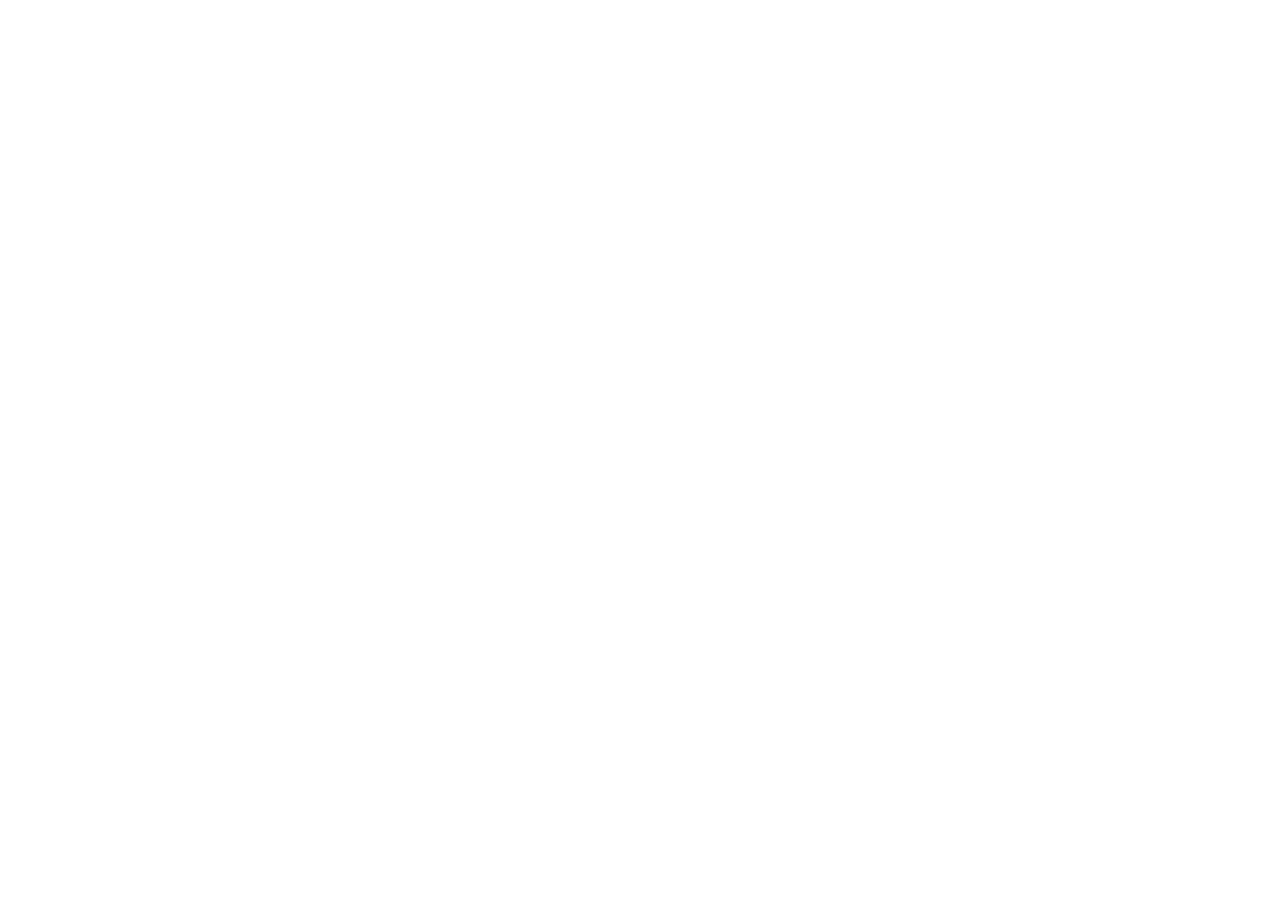
==== index.html @ dc095b65 "f Commit" ====
<!DOCTYPE html>
<html lang="en">
<head>
    <meta charset="UTF-8">
    <meta http-equiv="X-UA-Compatible" content="IE=edge">
    <meta name="viewport" content="width=device-width, initial-scale=1.0">
    <title>Document</title>
    <link rel="stylesheet" href="style.css">
    <link rel="stylesheet" href="Assets/Css/style.scss">
</head>
<body>
    
</body>
</html>
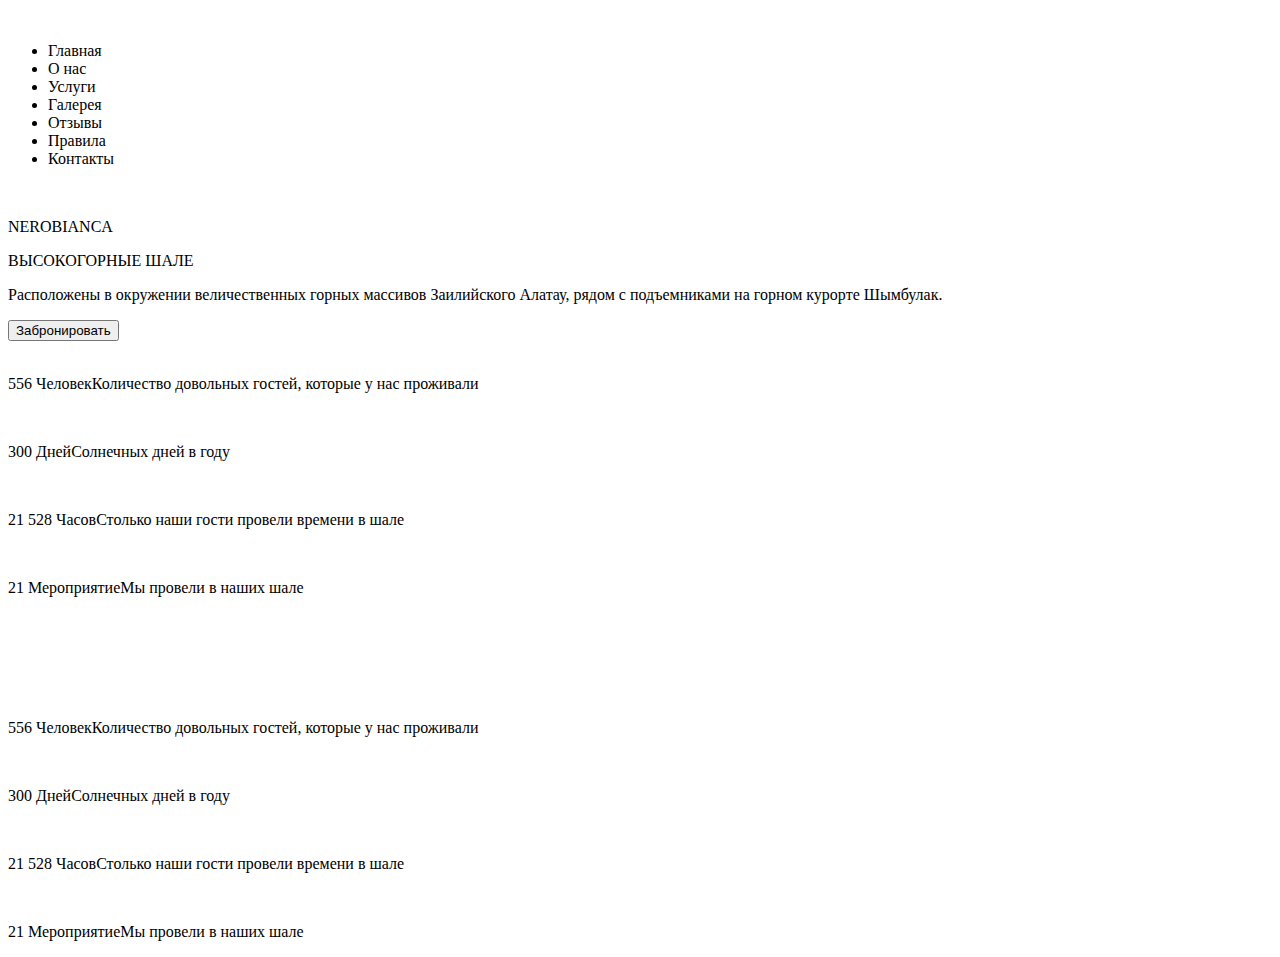
==== commit 3db1699b: "Update index.html" ====
--- a/index.html
+++ b/index.html
@@ -5,10 +5,94 @@
     <meta http-equiv="X-UA-Compatible" content="IE=edge">
     <meta name="viewport" content="width=device-width, initial-scale=1.0">
     <title>Document</title>
+    <link rel="stylesheet" href="style.scss">
     <link rel="stylesheet" href="style.css">
-    <link rel="stylesheet" href="Assets/Css/style.scss">
+    <link rel="stylesheet" href="node_modules/bootstrap/dist/css/bootstrap.css">
+    <script src="node_modules/jquery/dist/jquery.js"></script>
 </head>
 <body>
+    <div class="container-fluid p-0 main">
+        <div class="container p-0 main-con">
+            <header class="header">
+                <img src="Assets/Images/logo.png" alt="">
+                <ul class="list">
+                    <li class="link">Главная</li>
+                    <li class="link">О нас</li>
+                    <li class="link">Услуги</li>
+                    <li class="link">Галерея</li>
+                    <li class="link">Отзывы</li>
+                    <li class="link">Правила</li>
+                    <li class="link">Контакты</li>
+                </ul>
+                <img src="Assets/Images/menu-btn.png" alt="" class="menu-bar acitve ">
+            </header>
+            <div class="text">
+                <div class="main-text">
+                    <p class="nero">NEROBIANCA</p>
+                    <p class="large">ВЫСОКОГОРНЫЕ ШАЛЕ</p>
+                    <p class="more">Расположены в окружении величественных горных массивов Заилийского Алатау, рядом с подъемниками на горном курорте Шымбулак.</p>
+                    <button class="btn main-btn">Забронировать</button>
+                </div>
+                <div class="count-bar">
+                    <div class="count">
+                        <div class="block people">
+                            <img src="Assets/Images/main-people-icon.png" alt="">
+                            <p>556 Человек<span>Количество довольных гостей, которые у нас проживали</span></p>
+                        </div>
+                        <div class="block days">
+                            <img src="Assets/Images/main-day-icon.png" alt="">
+                            <p>300 Дней<span>Солнечных дней в году</span></p>
+                        </div>
+                        <div class="block time">
+                            <img src="Assets/Images/main-time-icon.png" alt="">
+                            <p>21 528 Часов<span>Столько наши гости провели времени в шале</span></p>
+                        </div>
+                        <div class="block party">
+                            <img src="Assets/Images/main-party-icon.png" alt="">
+                            <p>21 Мероприятие<span>Мы провели в наших шале</span></p>
+                        </div>
+                    </div>
+                </div>
+            </div>
+        </div>
+        <div class="network">
+            <div class="net-block"><a href="#"><img src="Assets/Images/instagram-network.png" alt=""></a></div>
+            <div class="net-block"><a href="#"><img src="Assets/Images/phone-network.png" alt=""></a></div>
+            <div class="net-block"><a href="#"><img src="Assets/Images/whatsapp-network.png" alt=""></a></div>
+        </div>
+        <img src="Assets/Images/Line8.png" alt="" class="line">
+        <img src="Assets/Images/location.png" alt="" class="location">
+    </div>
+    <div class="container-fluid p-0 mob-count-bar">
+        <div class="container p-0 mob-con">
+            <div class="mob-count">
+                <div class="block first">
+                    <div class="people">
+                        <img src="Assets/Images/main-people-icon.png" alt="">
+                        <p>556 Человек<span>Количество довольных гостей, которые у нас проживали</span></p>
+                    </div>
+                    <div class="vertical"></div>
+                    <div class="days">
+                        <img src="Assets/Images/main-day-icon.png" alt="">
+                        <p>300 Дней<span>Солнечных дней в году</span></p>
+                    </div>
+                </div>
+                <div class="horizontal"></div>
+                <div class="block second">
+                    <div class="time">
+                        <img src="Assets/Images/main-time-icon.png" alt="">
+                         <p>21 528 Часов<span>Столько наши гости провели времени в шале</span></p>
+                    </div>
+                    <div class="party">
+                        <img src="Assets/Images/main-party-icon.png" alt="">
+                        <p>21 Мероприятие<span>Мы провели в наших шале</span></p>
+                    </div>
+                </div>
+            </div>
+        </div>
+    </div>
+</body>
+<script src="main.js">
     
-</body>
-</html>+</script>
+</html>
